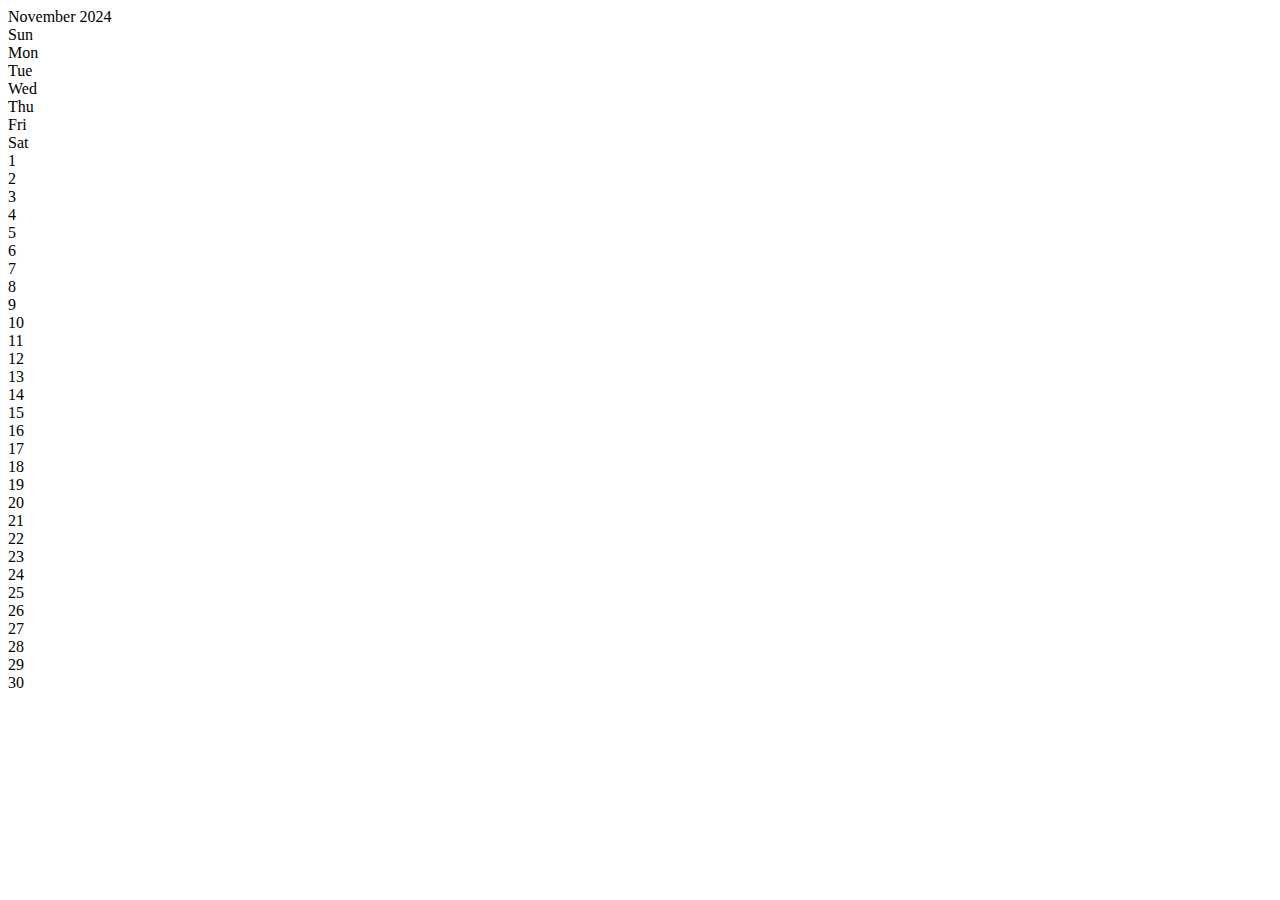
==== src/main/resources/static/index.html @ 42c39fde "테스트커밋" ====
<!DOCTYPE html>
<html lang="en">
<head>
    <meta charset="UTF-8">
    <meta name="viewport" content="width=device-width, initial-scale=1.0">
    <title>Kloud</title>
    <!-- 수정된 CSS 경로 -->
    <link rel="stylesheet" type="text/css" href="/css/styles.css">
</head>
<body>
<div class="calendar">
    <div class="header">
        <span class="month">November 2024</span>
    </div>
    <div class="days">
        <div class="day">Sun</div>
        <div class="day">Mon</div>
        <div class="day">Tue</div>
        <div class="day">Wed</div>
        <div class="day">Thu</div>
        <div class="day">Fri</div>
        <div class="day">Sat</div>
    </div>
    <div class="dates">
        <!-- 빈 칸을 적절히 추가하여 1일이 금요일에 시작되도록 설정 -->
        <div class="date"></div> <!-- Sun -->
        <div class="date"></div> <!-- Mon -->
        <div class="date"></div> <!-- Tue -->
        <div class="date"></div> <!-- Wed -->
        <div class="date">1</div> <!-- Thu -->
        <div class="date">2</div> <!-- Fri -->
        <div class="date">3</div> <!-- Sat -->
        <div class="date">4</div>
        <div class="date">5</div>
        <div class="date">6</div>
        <div class="date">7</div>
        <div class="date">8</div>
        <div class="date">9</div>
        <div class="date">10</div>
        <div class="date">11</div>
        <div class="date">12</div>
        <div class="date">13</div>
        <div class="date">14</div>
        <div class="date">15</div>
        <div class="date">16</div>
        <div class="date">17</div>
        <div class="date">18</div>
        <div class="date">19</div>
        <div class="date">20</div>
        <div class="date">21</div>
        <div class="date">22</div>
        <div class="date">23</div>
        <div class="date">24</div>
        <div class="date">25</div>
        <div class="date">26</div>
        <div class="date">27</div>
        <div class="date">28</div>
        <div class="date">29</div>
        <div class="date">30</div>
    </div>
</div>
</body>
</html>
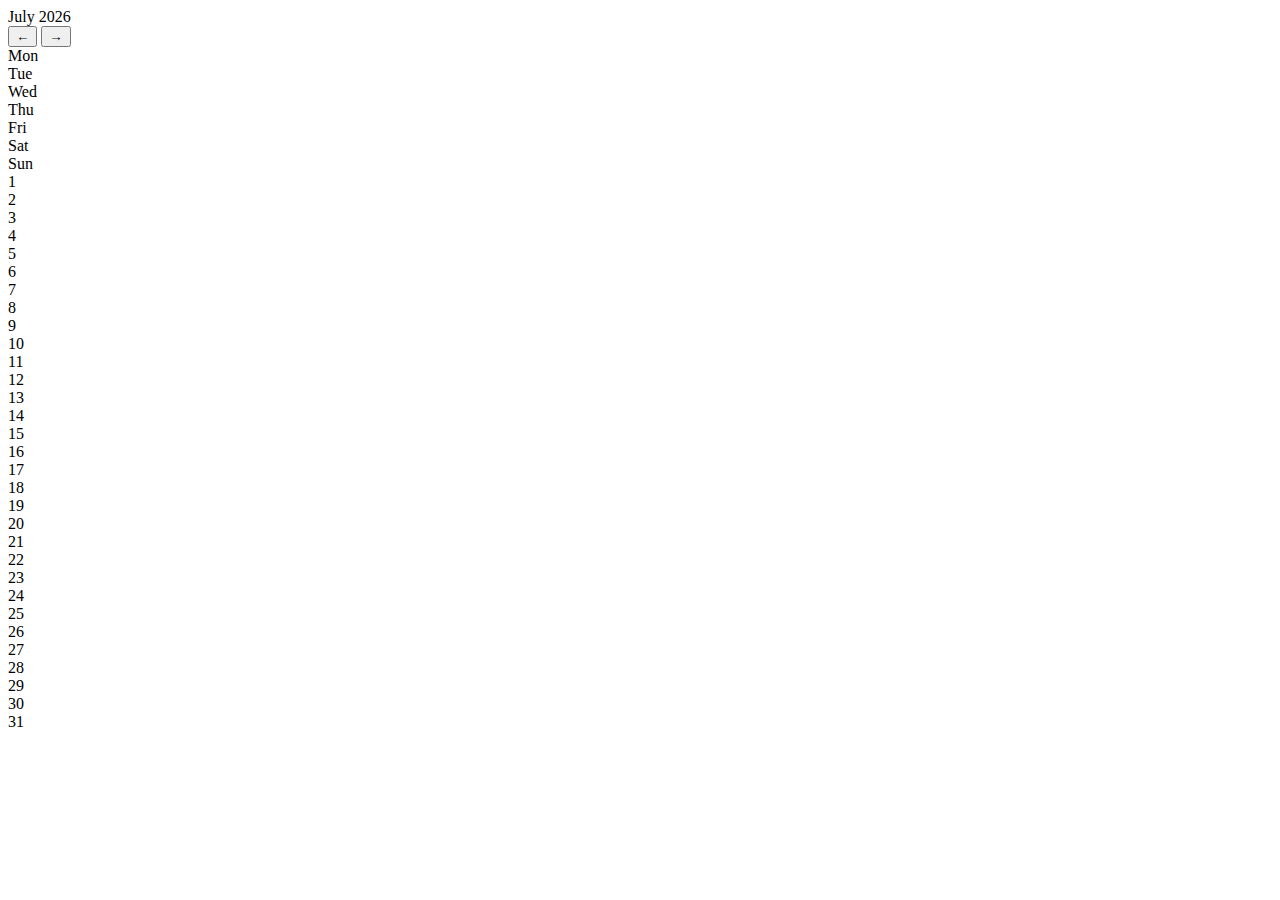
==== commit 150cb9c7: "총회 라스트" ====
--- a/src/main/resources/static/index.html
+++ b/src/main/resources/static/index.html
@@ -1,63 +1,89 @@
 <!DOCTYPE html>
 <html lang="en">
+
 <head>
     <meta charset="UTF-8">
     <meta name="viewport" content="width=device-width, initial-scale=1.0">
     <title>Kloud</title>
-    <!-- 수정된 CSS 경로 -->
     <link rel="stylesheet" type="text/css" href="/css/styles.css">
 </head>
+
 <body>
 <div class="calendar">
     <div class="header">
-        <span class="month">November 2024</span>
+
+
+        <span class="month" id="month-name">November 2024</span>
     </div>
+    <button id="prev-month" onclick="changeMonth(-1)">←</button>
+    <button id="next-month" onclick="changeMonth(1)">→</button>
     <div class="days">
-        <div class="day">Sun</div>
         <div class="day">Mon</div>
         <div class="day">Tue</div>
         <div class="day">Wed</div>
         <div class="day">Thu</div>
         <div class="day">Fri</div>
         <div class="day">Sat</div>
+        <div class="day">Sun</div>
     </div>
-    <div class="dates">
-        <!-- 빈 칸을 적절히 추가하여 1일이 금요일에 시작되도록 설정 -->
-        <div class="date"></div> <!-- Sun -->
-        <div class="date"></div> <!-- Mon -->
-        <div class="date"></div> <!-- Tue -->
-        <div class="date"></div> <!-- Wed -->
-        <div class="date">1</div> <!-- Thu -->
-        <div class="date">2</div> <!-- Fri -->
-        <div class="date">3</div> <!-- Sat -->
-        <div class="date">4</div>
-        <div class="date">5</div>
-        <div class="date">6</div>
-        <div class="date">7</div>
-        <div class="date">8</div>
-        <div class="date">9</div>
-        <div class="date">10</div>
-        <div class="date">11</div>
-        <div class="date">12</div>
-        <div class="date">13</div>
-        <div class="date">14</div>
-        <div class="date">15</div>
-        <div class="date">16</div>
-        <div class="date">17</div>
-        <div class="date">18</div>
-        <div class="date">19</div>
-        <div class="date">20</div>
-        <div class="date">21</div>
-        <div class="date">22</div>
-        <div class="date">23</div>
-        <div class="date">24</div>
-        <div class="date">25</div>
-        <div class="date">26</div>
-        <div class="date">27</div>
-        <div class="date">28</div>
-        <div class="date">29</div>
-        <div class="date">30</div>
+    <div id="date-container" class="dates">
+        <!-- 날짜가 동적으로 여기에 추가됩니다. -->
     </div>
 </div>
+
+<script>
+    let currentYear = new Date().getFullYear(); // 현재 연도
+    let currentMonth = new Date().getMonth(); // 현재 월 (0부터 시작: 0 = 1월, 1 = 2월, ..., 11 = 12월)
+
+    // 달력을 생성하는 함수
+    function generateCalendar(year, month) {
+        const monthNames = ["January", "February", "March", "April", "May", "June", "July", "August", "September", "October", "November", "December"];
+        const firstDay = new Date(year, month, 1).getDay(); // 첫째 날 요일
+        const daysInMonth = new Date(year, month + 1, 0).getDate(); // 그 달의 일 수
+
+        // 월 이름 업데이트
+        document.getElementById('month-name').textContent = `${monthNames[month]} ${year}`;
+
+        // 날짜 container를 초기화
+        const dateContainer = document.getElementById('date-container');
+        dateContainer.innerHTML = ''; // 기존 내용 삭제
+
+        // 빈 공간 추가 (첫째 날이 시작되는 위치까지)
+        for (let i = 0; i < firstDay; i++) {
+            const emptyDiv = document.createElement('div');
+            emptyDiv.classList.add('date');
+            dateContainer.appendChild(emptyDiv);
+        }
+
+        // 날짜 추가
+        for (let day = 1; day <= daysInMonth; day++) {
+            const dateDiv = document.createElement('div');
+            dateDiv.classList.add('date');
+            dateDiv.textContent = day;
+            dateContainer.appendChild(dateDiv);
+        }
+    }
+
+    // 달을 변경하는 함수 (이전 달 또는 다음 달)
+    function changeMonth(direction) {
+        currentMonth += direction;
+
+        // 12월 이후 1월로 넘어가고, 1월 이전 12월로 넘어가도록 처리
+        if (currentMonth < 0) {
+            currentMonth = 11;
+            currentYear--;
+        } else if (currentMonth > 11) {
+            currentMonth = 0;
+            currentYear++;
+        }
+
+        // 새 달을 생성
+        generateCalendar(currentYear, currentMonth);
+    }
+
+    // 처음에는 현재 날짜의 달을 표시
+    generateCalendar(currentYear, currentMonth);
+</script>
 </body>
+
 </html>
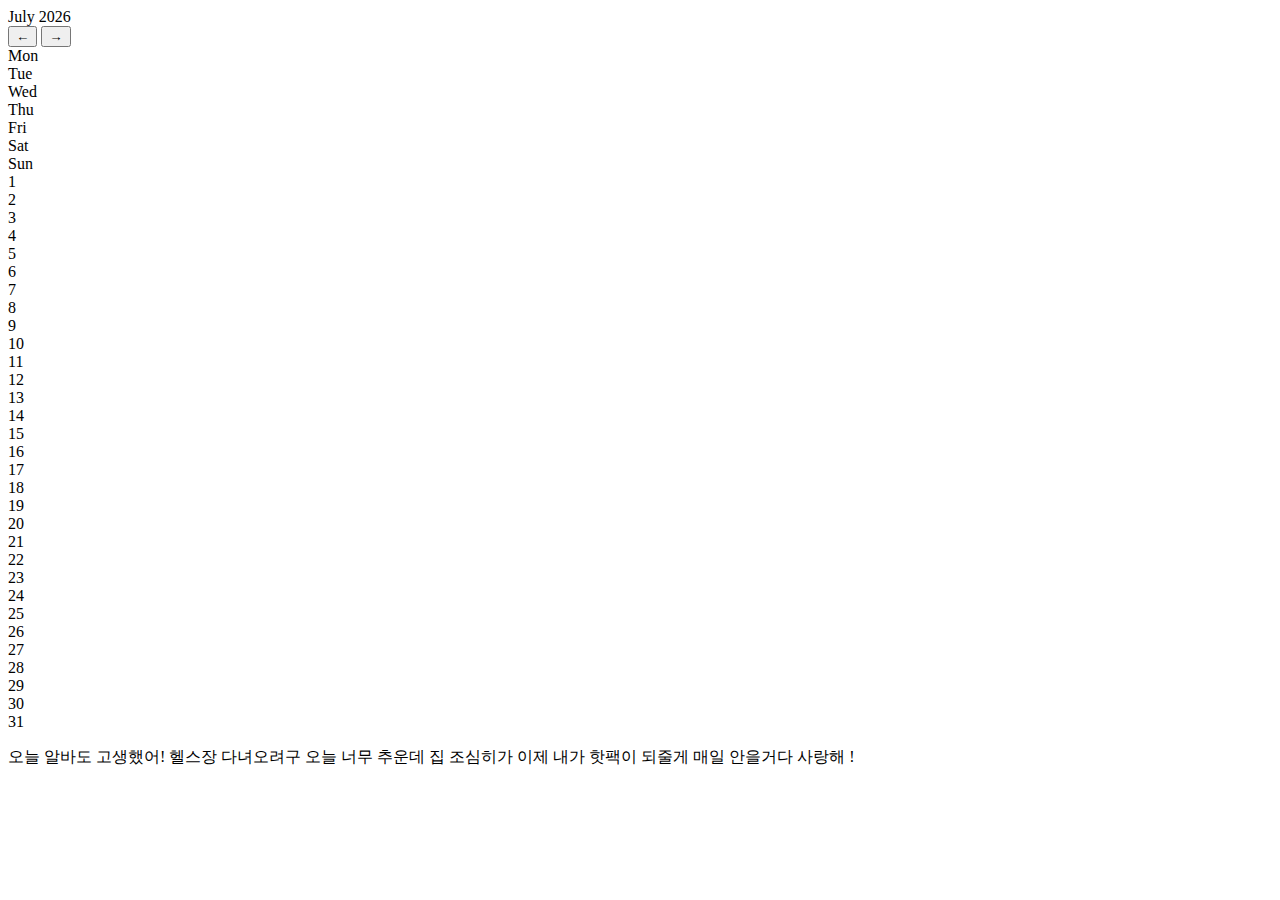
==== commit a398d1b5: "asd" ====
--- a/src/main/resources/static/index.html
+++ b/src/main/resources/static/index.html
@@ -28,6 +28,9 @@
     </div>
     <div id="date-container" class="dates">
         <!-- 날짜가 동적으로 여기에 추가됩니다. -->
+    </div>
+    <div id="footer-text">
+        <p>오늘 알바도 고생했어! 헬스장 다녀오려구 오늘 너무 추운데 집 조심히가 이제 내가 핫팩이 되줄게 매일 안을거다 사랑해 !</p>
     </div>
 </div>
 
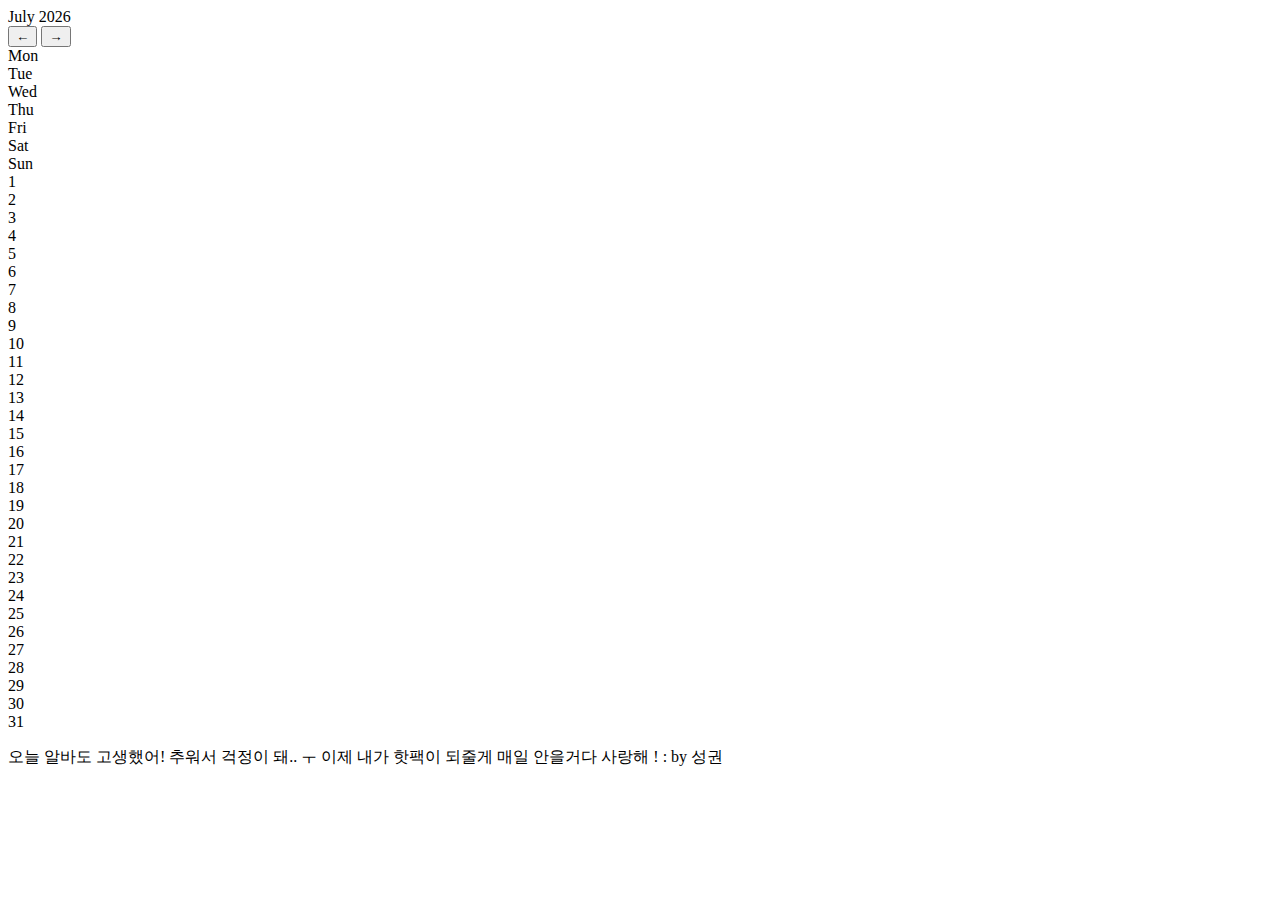
==== commit ab354509: "asaaa" ====
--- a/src/main/resources/static/index.html
+++ b/src/main/resources/static/index.html
@@ -11,6 +11,8 @@
 <body>
 <div class="calendar">
     <div class="header">
+
+
 
 
         <span class="month" id="month-name">November 2024</span>
@@ -30,7 +32,7 @@
         <!-- 날짜가 동적으로 여기에 추가됩니다. -->
     </div>
     <div id="footer-text">
-        <p>오늘 알바도 고생했어! 헬스장 다녀오려구 오늘 너무 추운데 집 조심히가 이제 내가 핫팩이 되줄게 매일 안을거다 사랑해 !</p>
+        <p>오늘 알바도 고생했어! 추워서 걱정이 돼.. ㅜ 이제 내가 핫팩이 되줄게 매일 안을거다 사랑해 ! : by 성권</p>
     </div>
 </div>
 
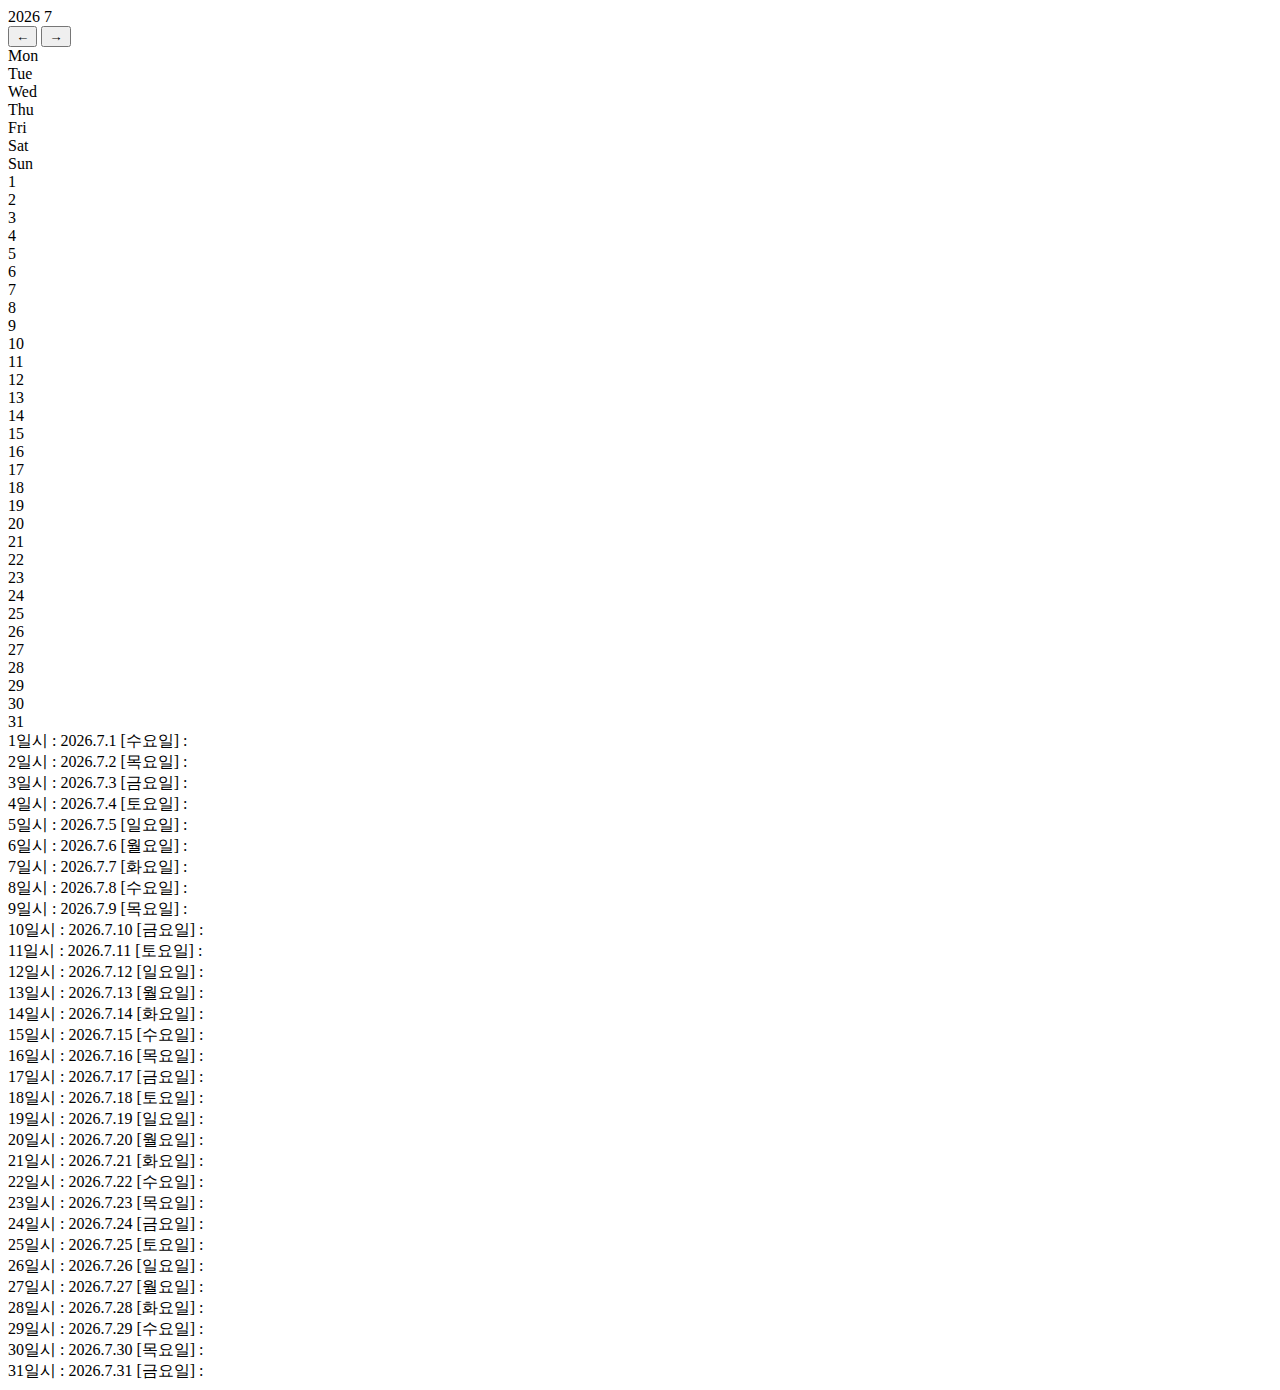
==== commit 55b9c80f: "as" ====
--- a/src/main/resources/static/index.html
+++ b/src/main/resources/static/index.html
@@ -11,14 +11,10 @@
 <body>
 <div class="calendar">
     <div class="header">
-
-
-
-
         <span class="month" id="month-name">November 2024</span>
     </div>
-    <button id="prev-month" onclick="changeMonth(-1)">←</button>
-    <button id="next-month" onclick="changeMonth(1)">→</button>
+    <button id="prev-month">←</button>
+    <button id="next-month">→</button>
     <div class="days">
         <div class="day">Mon</div>
         <div class="day">Tue</div>
@@ -31,64 +27,13 @@
     <div id="date-container" class="dates">
         <!-- 날짜가 동적으로 여기에 추가됩니다. -->
     </div>
-    <div id="footer-text">
-        <p>오늘 알바도 고생했어! 추워서 걱정이 돼.. ㅜ 이제 내가 핫팩이 되줄게 매일 안을거다 사랑해 ! : by 성권</p>
+</div>
+
+<div class="calendar2">
+    <div id="day-string" class='day-string'>
+        <!-- 여기에 추가 -->
     </div>
 </div>
-
-<script>
-    let currentYear = new Date().getFullYear(); // 현재 연도
-    let currentMonth = new Date().getMonth(); // 현재 월 (0부터 시작: 0 = 1월, 1 = 2월, ..., 11 = 12월)
-
-    // 달력을 생성하는 함수
-    function generateCalendar(year, month) {
-        const monthNames = ["January", "February", "March", "April", "May", "June", "July", "August", "September", "October", "November", "December"];
-        const firstDay = new Date(year, month, 1).getDay(); // 첫째 날 요일
-        const daysInMonth = new Date(year, month + 1, 0).getDate(); // 그 달의 일 수
-
-        // 월 이름 업데이트
-        document.getElementById('month-name').textContent = `${monthNames[month]} ${year}`;
-
-        // 날짜 container를 초기화
-        const dateContainer = document.getElementById('date-container');
-        dateContainer.innerHTML = ''; // 기존 내용 삭제
-
-        // 빈 공간 추가 (첫째 날이 시작되는 위치까지)
-        for (let i = 0; i < firstDay; i++) {
-            const emptyDiv = document.createElement('div');
-            emptyDiv.classList.add('date');
-            dateContainer.appendChild(emptyDiv);
-        }
-
-        // 날짜 추가
-        for (let day = 1; day <= daysInMonth; day++) {
-            const dateDiv = document.createElement('div');
-            dateDiv.classList.add('date');
-            dateDiv.textContent = day;
-            dateContainer.appendChild(dateDiv);
-        }
-    }
-
-    // 달을 변경하는 함수 (이전 달 또는 다음 달)
-    function changeMonth(direction) {
-        currentMonth += direction;
-
-        // 12월 이후 1월로 넘어가고, 1월 이전 12월로 넘어가도록 처리
-        if (currentMonth < 0) {
-            currentMonth = 11;
-            currentYear--;
-        } else if (currentMonth > 11) {
-            currentMonth = 0;
-            currentYear++;
-        }
-
-        // 새 달을 생성
-        generateCalendar(currentYear, currentMonth);
-    }
-
-    // 처음에는 현재 날짜의 달을 표시
-    generateCalendar(currentYear, currentMonth);
-</script>
+<script src="js/script.js"></script>
 </body>
-
 </html>
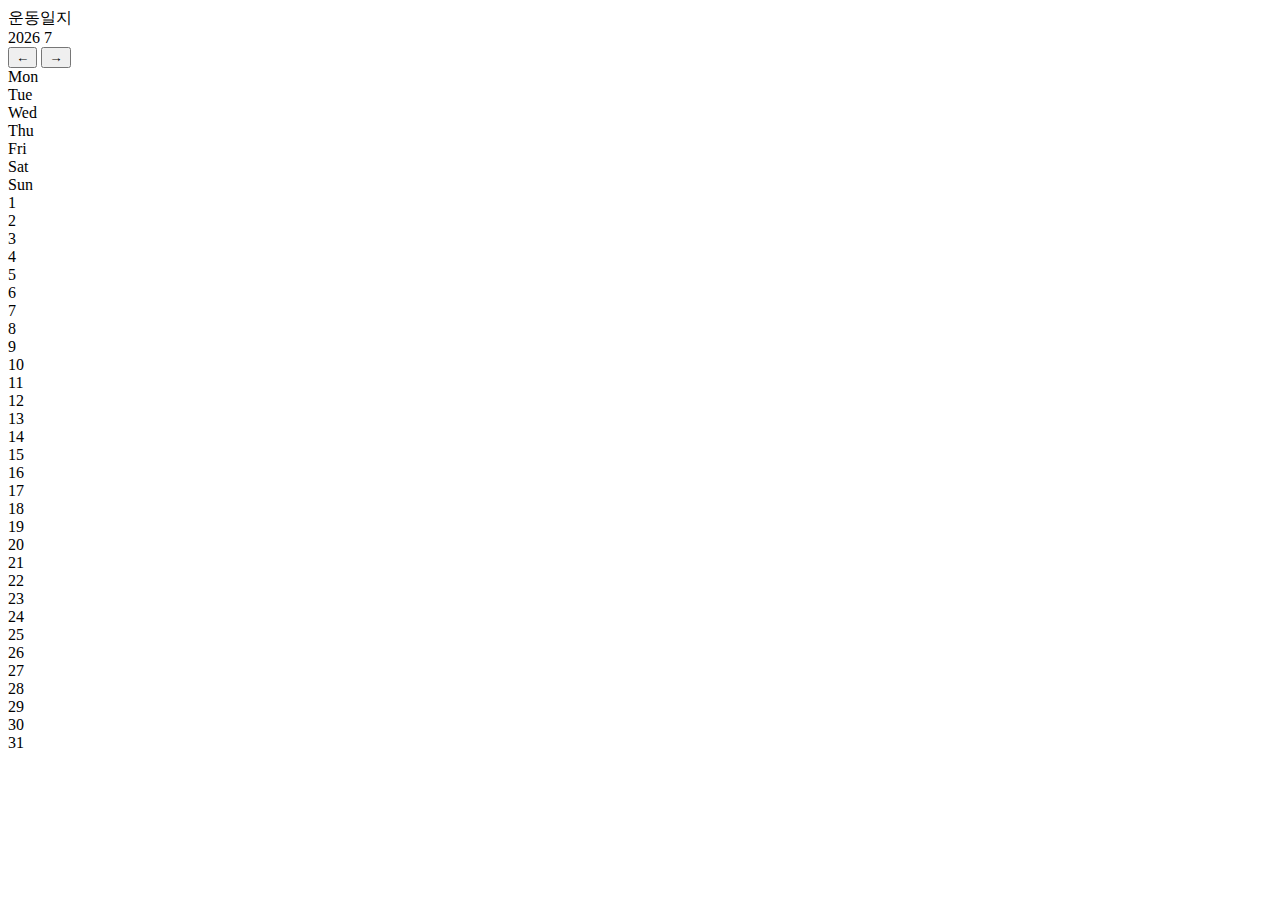
==== commit 5a21ee47: "20241121" ====
--- a/src/main/resources/static/index.html
+++ b/src/main/resources/static/index.html
@@ -4,11 +4,12 @@
 <head>
     <meta charset="UTF-8">
     <meta name="viewport" content="width=device-width, initial-scale=1.0">
-    <title>Kloud</title>
+    <title>GOGYM</title>
     <link rel="stylesheet" type="text/css" href="/css/styles.css">
 </head>
 
 <body>
+<div class="devsign">운동일지</div>
 <div class="calendar">
     <div class="header">
         <span class="month" id="month-name">November 2024</span>
@@ -29,11 +30,7 @@
     </div>
 </div>
 
-<div class="calendar2">
-    <div id="day-string" class='day-string'>
-        <!-- 여기에 추가 -->
-    </div>
-</div>
+
 <script src="js/script.js"></script>
 </body>
 </html>
